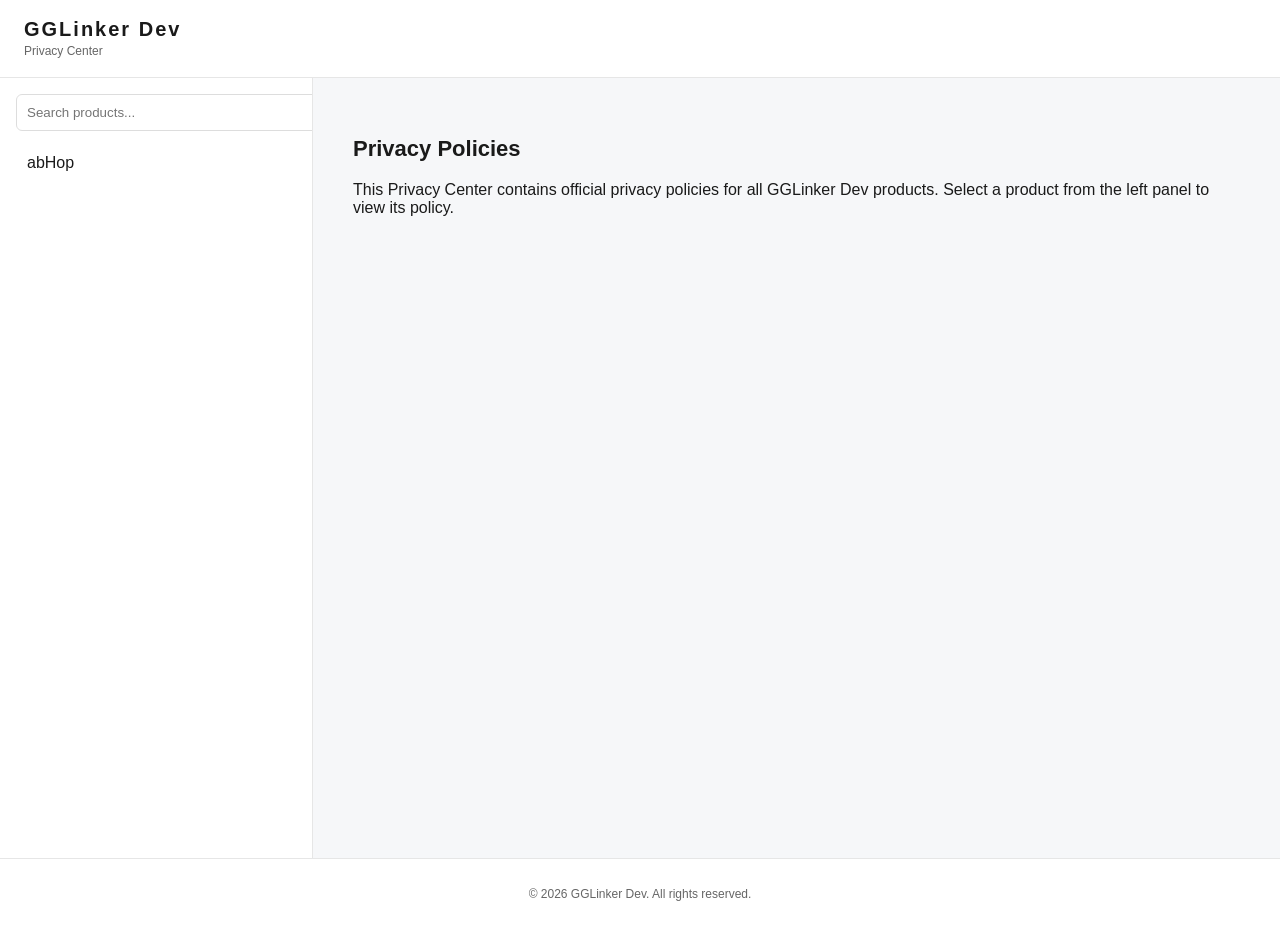
==== index.html @ ba407e1b "Add initial site structure" ====
<!DOCTYPE html>
<html lang="en">
<head>
  <meta charset="UTF-8" />
  <meta name="viewport" content="width=device-width, initial-scale=1.0"/>
  <title>GGLinker Dev - Privacy Center</title>
  <link rel="stylesheet" href="style.css"/>
</head>
<body>

  <header class="topbar">
    <div class="brand">
      <h1>GGLinker Dev</h1>
      <span>Privacy Center</span>
    </div>
  </header>

  <div class="container">

    <aside class="sidebar">
      <input id="search" type="text" placeholder="Search products..." />
      <div id="productList" class="product-list"></div>
    </aside>

    <main class="content">
      <div id="welcome" class="welcome">
        <h2>Privacy Policies</h2>
        <p>
          This Privacy Center contains official privacy policies for all GGLinker Dev products.
          Select a product from the left panel to view its policy.
        </p>
      </div>

      <div id="policyView" class="policy hidden">
        <h2 id="policyTitle"></h2>
        <p class="meta">Last updated: <span id="policyDate"></span></p>
        <div id="policyText"></div>
      </div>
    </main>

  </div>

  <footer>
    <p>© <span id="year"></span> GGLinker Dev. All rights reserved.</p>
  </footer>

  <script src="script.js"></script>
</body>
</html>
---- style.css ----
body {
  margin: 0;
  font-family: Arial, sans-serif;
  background: #f6f7f9;
  color: #1a1a1a;
}

.topbar {
  background: #ffffff;
  border-bottom: 1px solid #e6e6e6;
  padding: 18px 24px;
}

.brand h1 {
  margin: 0;
  font-size: 20px;
  letter-spacing: 2px;
}

.brand span {
  font-size: 12px;
  color: #666;
}

.container {
  display: flex;
  height: calc(100vh - 120px);
}

.sidebar {
  width: 280px;
  background: #fff;
  border-right: 1px solid #e6e6e6;
  padding: 16px;
  overflow-y: auto;
}

.sidebar input {
  width: 100%;
  padding: 10px;
  border: 1px solid #ddd;
  border-radius: 6px;
  margin-bottom: 12px;
}

.product {
  padding: 10px;
  border-radius: 6px;
  cursor: pointer;
  margin-bottom: 6px;
  border: 1px solid transparent;
}

.product:hover {
  background: #f2f4f7;
}

.product.active {
  background: #e9eef5;
  border-color: #cfd8e3;
}

.content {
  flex: 1;
  padding: 40px;
  overflow-y: auto;
}

.welcome h2 {
  font-size: 22px;
}

.policy h2 {
  font-size: 22px;
  margin-bottom: 6px;
}

.meta {
  font-size: 12px;
  color: #777;
  margin-bottom: 20px;
}

.policy-text {
  line-height: 1.7;
  white-space: pre-wrap;
  font-size: 14px;
}

.hidden {
  display: none;
}

footer {
  text-align: center;
  padding: 16px;
  border-top: 1px solid #e6e6e6;
  background: #fff;
  font-size: 12px;
  color: #666;
}
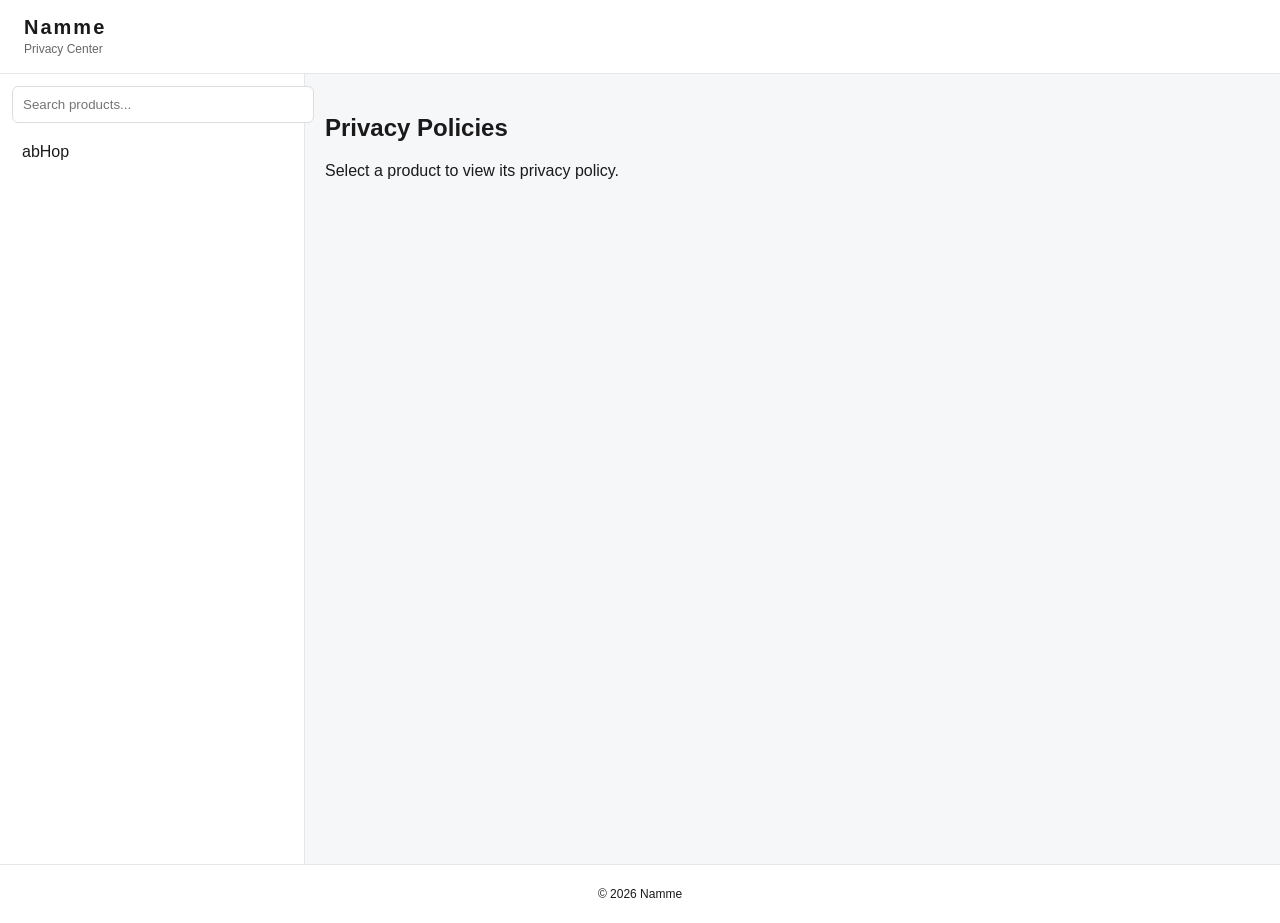
==== commit 31452745: "Updated site structure" ====
--- a/index.html
+++ b/index.html
@@ -3,47 +3,44 @@
 <head>
   <meta charset="UTF-8" />
   <meta name="viewport" content="width=device-width, initial-scale=1.0"/>
-  <title>GGLinker Dev - Privacy Center</title>
+  <title>Namme Privacy Center</title>
   <link rel="stylesheet" href="style.css"/>
 </head>
 <body>
 
-  <header class="topbar">
-    <div class="brand">
-      <h1>GGLinker Dev</h1>
-      <span>Privacy Center</span>
+<header class="topbar">
+  <div class="brand">
+    <h1>Namme</h1>
+    <span>Privacy Center</span>
+  </div>
+</header>
+
+<div class="container">
+
+  <aside class="sidebar">
+    <input id="search" type="text" placeholder="Search products..." />
+    <div id="productList"></div>
+  </aside>
+
+  <main class="content">
+
+    <div id="welcome" class="welcome">
+      <h2>Privacy Policies</h2>
+      <p>Select a product to view its privacy policy.</p>
     </div>
-  </header>
 
-  <div class="container">
+    <div id="viewer" class="viewer hidden">
+      <iframe id="policyFrame"></iframe>
+    </div>
 
-    <aside class="sidebar">
-      <input id="search" type="text" placeholder="Search products..." />
-      <div id="productList" class="product-list"></div>
-    </aside>
+  </main>
 
-    <main class="content">
-      <div id="welcome" class="welcome">
-        <h2>Privacy Policies</h2>
-        <p>
-          This Privacy Center contains official privacy policies for all GGLinker Dev products.
-          Select a product from the left panel to view its policy.
-        </p>
-      </div>
+</div>
 
-      <div id="policyView" class="policy hidden">
-        <h2 id="policyTitle"></h2>
-        <p class="meta">Last updated: <span id="policyDate"></span></p>
-        <div id="policyText"></div>
-      </div>
-    </main>
+<footer>
+  <p>© <span id="year"></span> Namme</p>
+</footer>
 
-  </div>
-
-  <footer>
-    <p>© <span id="year"></span> GGLinker Dev. All rights reserved.</p>
-  </footer>
-
-  <script src="script.js"></script>
+<script src="script.js"></script>
 </body>
 </html>
--- a/style.css
+++ b/style.css
@@ -6,9 +6,9 @@
 }
 
 .topbar {
-  background: #ffffff;
+  background: white;
+  padding: 16px 24px;
   border-bottom: 1px solid #e6e6e6;
-  padding: 18px 24px;
 }
 
 .brand h1 {
@@ -24,15 +24,14 @@
 
 .container {
   display: flex;
-  height: calc(100vh - 120px);
+  height: calc(100vh - 110px);
 }
 
 .sidebar {
   width: 280px;
-  background: #fff;
+  background: white;
   border-right: 1px solid #e6e6e6;
-  padding: 16px;
-  overflow-y: auto;
+  padding: 12px;
 }
 
 .sidebar input {
@@ -40,15 +39,13 @@
   padding: 10px;
   border: 1px solid #ddd;
   border-radius: 6px;
-  margin-bottom: 12px;
+  margin-bottom: 10px;
 }
 
 .product {
   padding: 10px;
+  cursor: pointer;
   border-radius: 6px;
-  cursor: pointer;
-  margin-bottom: 6px;
-  border: 1px solid transparent;
 }
 
 .product:hover {
@@ -57,34 +54,23 @@
 
 .product.active {
   background: #e9eef5;
-  border-color: #cfd8e3;
 }
 
 .content {
   flex: 1;
-  padding: 40px;
-  overflow-y: auto;
+  padding: 20px;
 }
 
-.welcome h2 {
-  font-size: 22px;
+.viewer {
+  width: 100%;
+  height: 100%;
 }
 
-.policy h2 {
-  font-size: 22px;
-  margin-bottom: 6px;
-}
-
-.meta {
-  font-size: 12px;
-  color: #777;
-  margin-bottom: 20px;
-}
-
-.policy-text {
-  line-height: 1.7;
-  white-space: pre-wrap;
-  font-size: 14px;
+iframe {
+  width: 100%;
+  height: calc(100vh - 140px);
+  border: none;
+  background: white;
 }
 
 .hidden {
@@ -93,9 +79,8 @@
 
 footer {
   text-align: center;
-  padding: 16px;
+  padding: 10px;
   border-top: 1px solid #e6e6e6;
-  background: #fff;
+  background: white;
   font-size: 12px;
-  color: #666;
 }
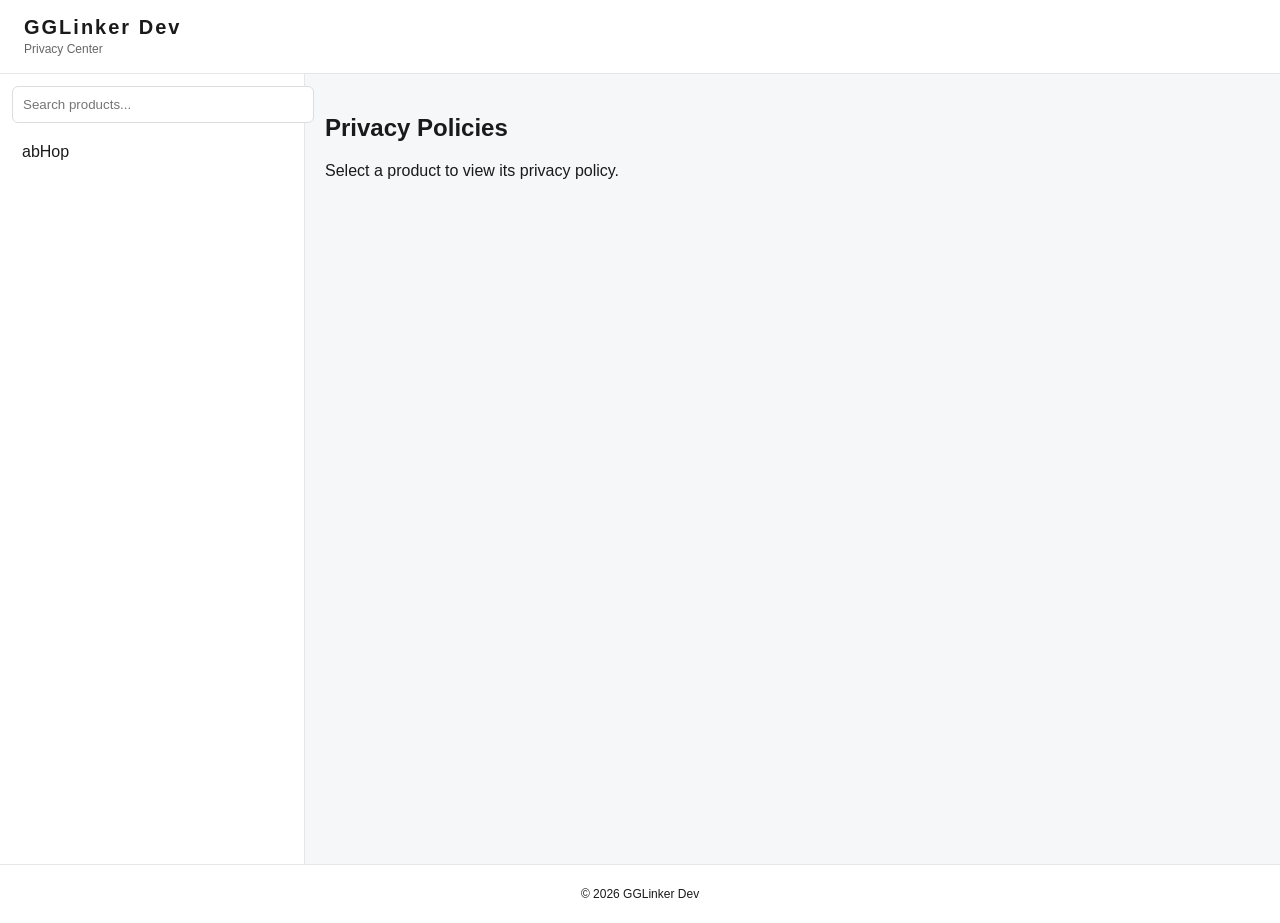
==== commit bebaa7d5: "Adjusted titles" ====
--- a/index.html
+++ b/index.html
@@ -3,14 +3,14 @@
 <head>
   <meta charset="UTF-8" />
   <meta name="viewport" content="width=device-width, initial-scale=1.0"/>
-  <title>Namme Privacy Center</title>
+  <title>GGLinker Dev - Privacy Center</title>
   <link rel="stylesheet" href="style.css"/>
 </head>
 <body>
 
 <header class="topbar">
   <div class="brand">
-    <h1>Namme</h1>
+    <h1>GGLinker Dev</h1>
     <span>Privacy Center</span>
   </div>
 </header>
@@ -38,7 +38,7 @@
 </div>
 
 <footer>
-  <p>© <span id="year"></span> Namme</p>
+  <p>© <span id="year"></span> GGLinker Dev</p>
 </footer>
 
 <script src="script.js"></script>
